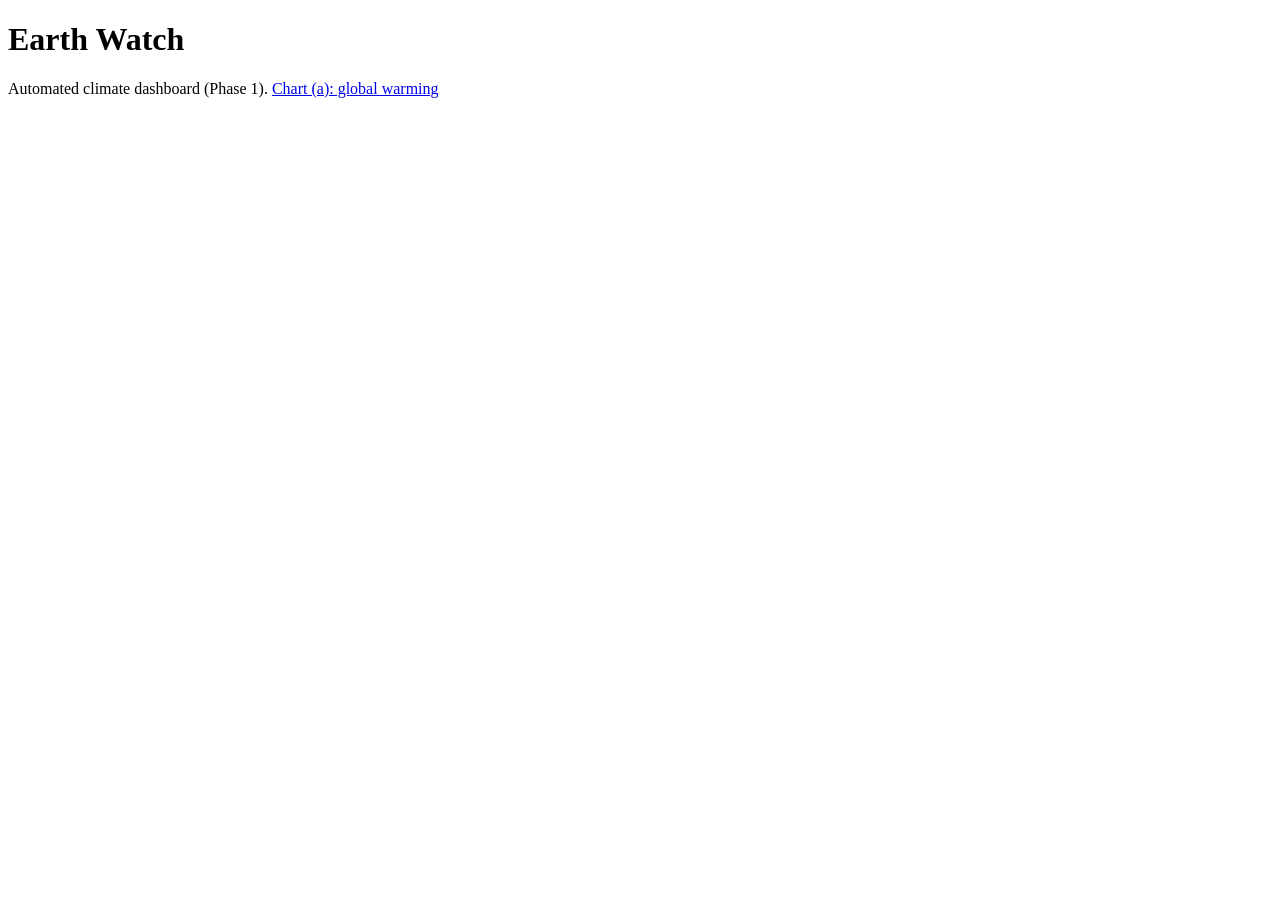
==== public/index.html @ 0edb4425 "M2: HadCRUT5, Berkeley Earth, warming trends, and chart (a) Add official-source fetchers for HadCRUT" ====
<!DOCTYPE html>
<html lang="en">
<head>
  <meta charset="utf-8">
  <meta name="viewport" content="width=device-width, initial-scale=1">
  <title>Earth Watch</title>
  <link rel="stylesheet" href="/warming/styles.css">
</head>
<body>
  <main>
    <h1>Earth Watch</h1>
    <p>Automated climate dashboard (Phase 1). <a href="/warming/">Chart (a): global warming</a></p>
  </main>
</body>
</html>
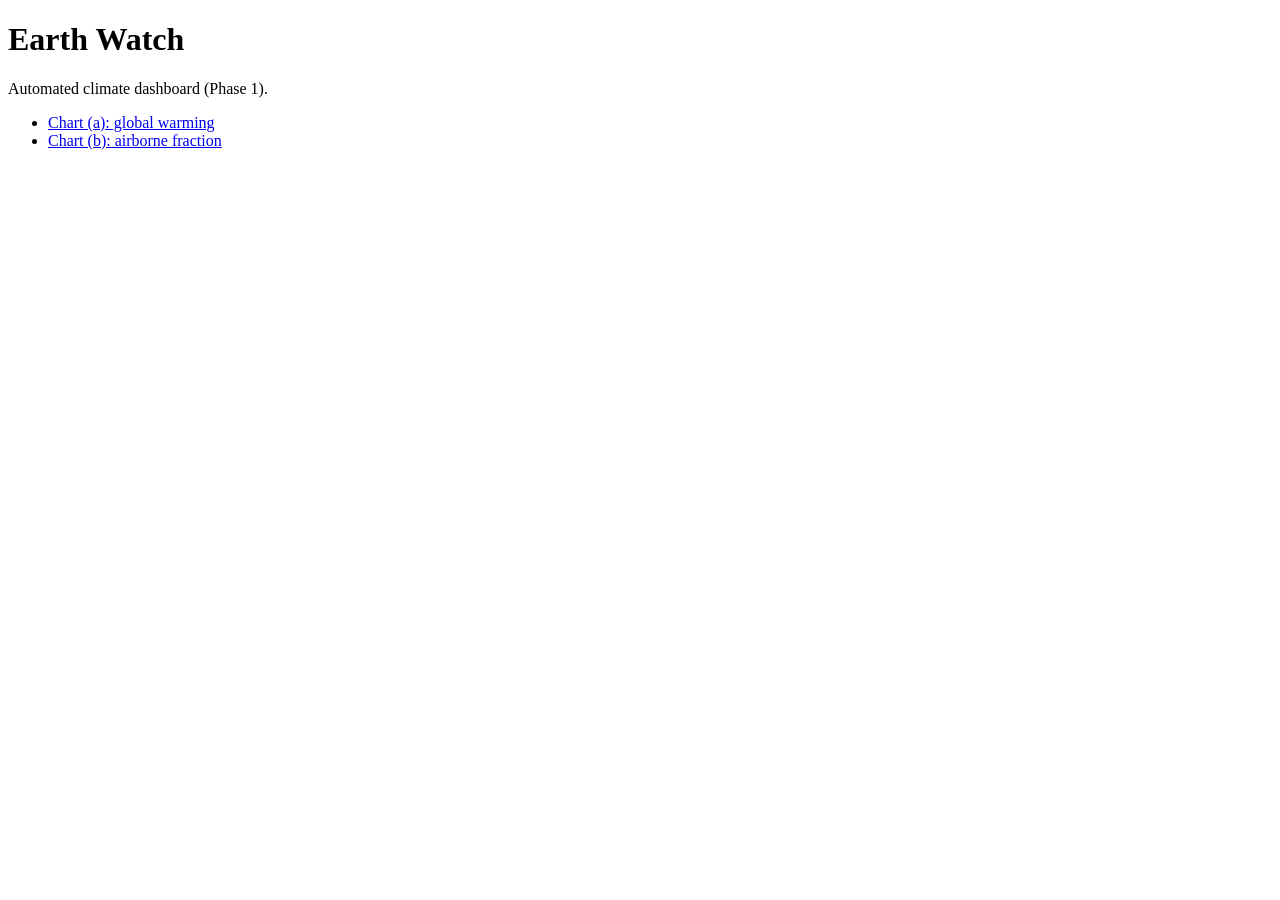
==== commit a3df2eba: "M3: Global Carbon Budget, airborne fraction, chart (b) Fetch GCB 2025 XLSX (openpyxl) and NOAA GML g" ====
--- a/public/index.html
+++ b/public/index.html
@@ -9,7 +9,11 @@
 <body>
   <main>
     <h1>Earth Watch</h1>
-    <p>Automated climate dashboard (Phase 1). <a href="/warming/">Chart (a): global warming</a></p>
+    <p>Automated climate dashboard (Phase 1).</p>
+    <ul>
+      <li><a href="/warming/">Chart (a): global warming</a></li>
+      <li><a href="/airborne/">Chart (b): airborne fraction</a></li>
+    </ul>
   </main>
 </body>
 </html>
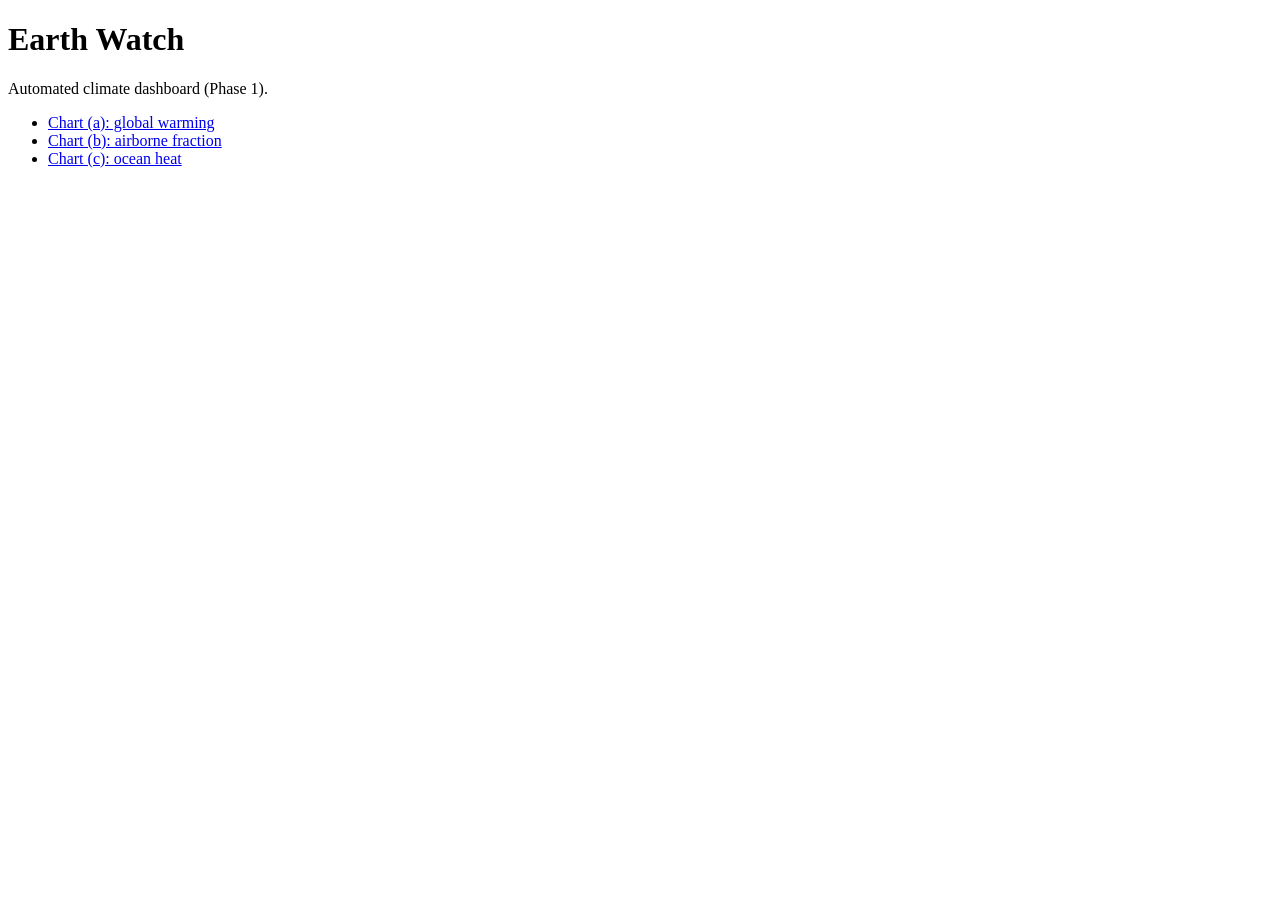
==== commit 7da57ce8: "M4: NCEI ocean heat, global SST, and chart (c) Add NCEI OHC 0-700m and 0-2000m ASCII fetchers and Cl" ====
--- a/public/index.html
+++ b/public/index.html
@@ -13,6 +13,7 @@
     <ul>
       <li><a href="/warming/">Chart (a): global warming</a></li>
       <li><a href="/airborne/">Chart (b): airborne fraction</a></li>
+      <li><a href="/ocean/">Chart (c): ocean heat</a></li>
     </ul>
   </main>
 </body>
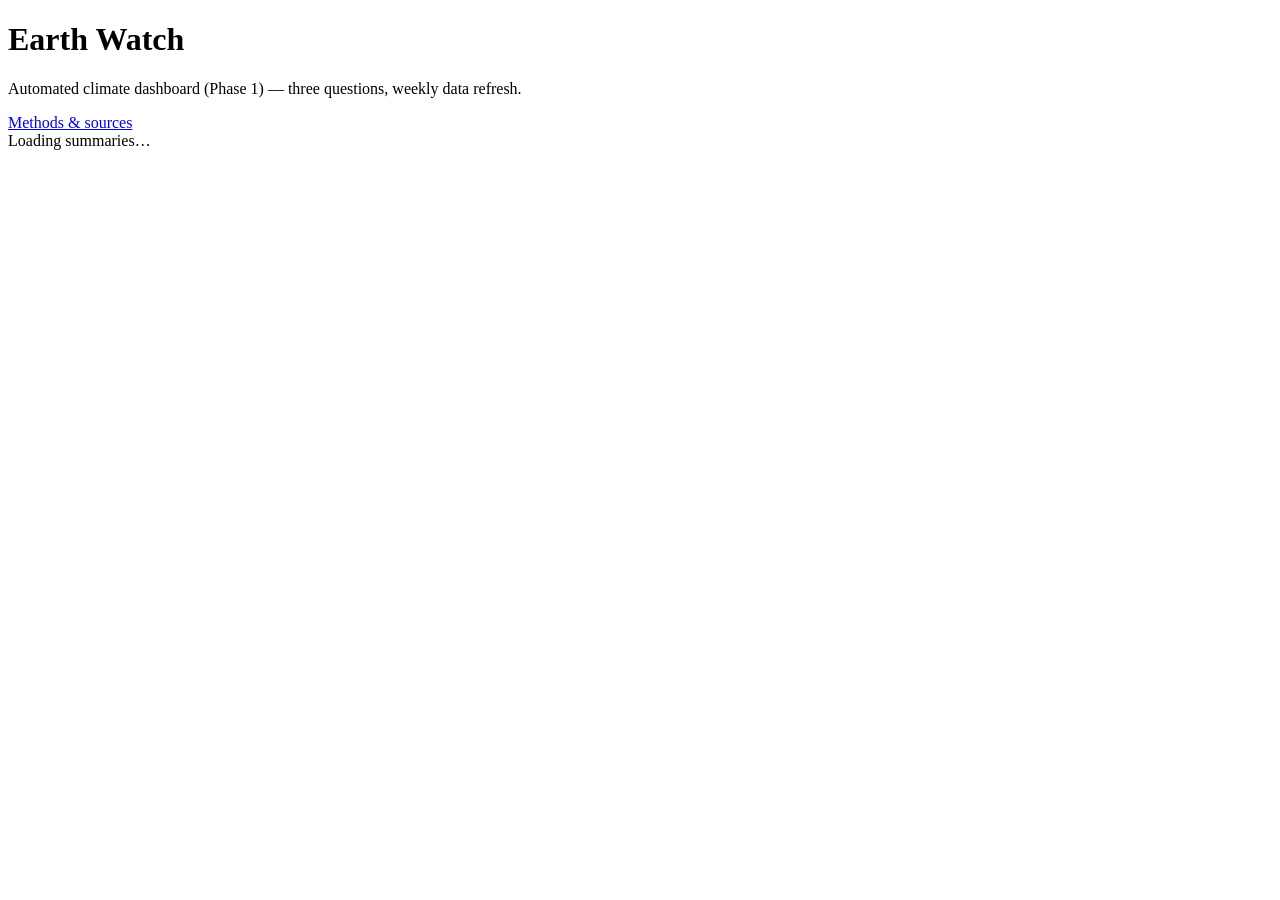
==== commit 4bf2804c: "M5: resilient pipeline, health API, dashboard polish, CAG URL fix - Dynamic CAG ocean annual end yea" ====
--- a/public/index.html
+++ b/public/index.html
@@ -8,13 +8,18 @@
 </head>
 <body>
   <main>
-    <h1>Earth Watch</h1>
-    <p>Automated climate dashboard (Phase 1).</p>
-    <ul>
-      <li><a href="/warming/">Chart (a): global warming</a></li>
-      <li><a href="/airborne/">Chart (b): airborne fraction</a></li>
-      <li><a href="/ocean/">Chart (c): ocean heat</a></li>
-    </ul>
+    <header>
+      <h1>Earth Watch</h1>
+      <p class="subtitle">Automated climate dashboard (Phase 1) — three questions, weekly data refresh.</p>
+      <nav class="nav">
+        <a href="/methods/">Methods &amp; sources</a>
+      </nav>
+    </header>
+
+    <section id="status" class="status" aria-live="polite">Loading summaries…</section>
+
+    <ul class="chart-cards" id="cards"></ul>
   </main>
+  <script src="/home.js" defer></script>
 </body>
 </html>
